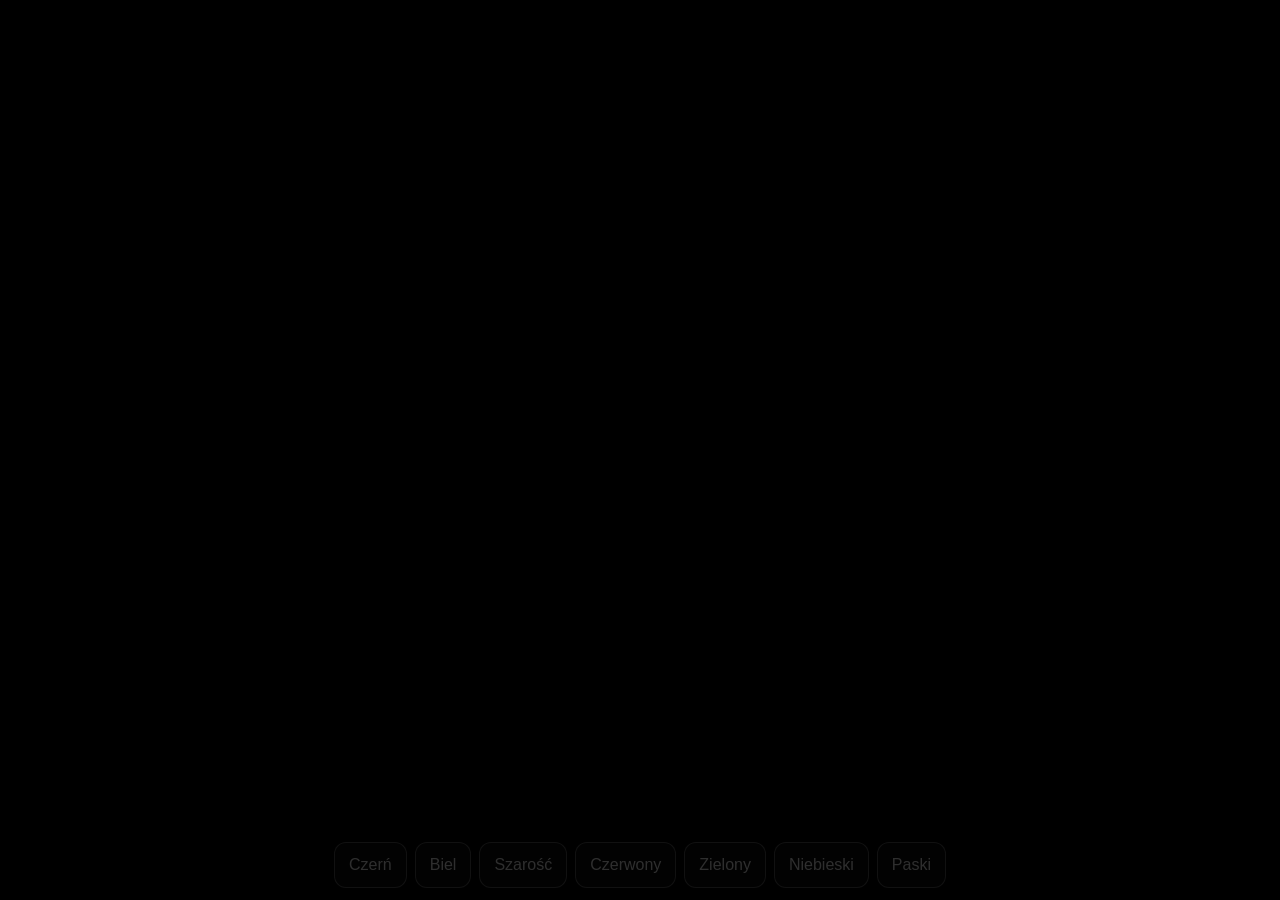
==== pattern.html @ 308473b1 "Add full-screen TV pattern player" ====
<!doctype html>
<html lang="pl"><head><meta charset="utf-8"><meta name="viewport" content="width=device-width,initial-scale=1,viewport-fit=cover"><meta name="theme-color" content="#000"><title>TV Test Patterns</title><link rel="stylesheet" href="./styles.css"></head>
<body class="pattern-page"><main class="pattern-screen"><canvas id="pattern" aria-label="Plansza testowa"></canvas></main>
<nav class="pattern-controls" aria-label="Sterowanie planszami"><button data-pattern="black">Czerń</button><button data-pattern="white">Biel</button><button data-pattern="gray">Szarość</button><button data-pattern="red">Czerwony</button><button data-pattern="green">Zielony</button><button data-pattern="blue">Niebieski</button><button data-pattern="bars">Paski</button></nav>
<script>
const canvas=document.querySelector("#pattern"),ctx=canvas.getContext("2d",{alpha:false});
function resize(){const dpr=Math.min(devicePixelRatio||1,2);canvas.width=Math.round(innerWidth*dpr);canvas.height=Math.round(innerHeight*dpr);draw(current);}
let current="black";
function draw(type){current=type;const w=canvas.width,h=canvas.height;ctx.fillStyle="#000";ctx.fillRect(0,0,w,h);
const colors={black:"#000000",white:"#ffffff",gray:"#808080",red:"#ff0000",green:"#00ff00",blue:"#0000ff"};
if(colors[type]){ctx.fillStyle=colors[type];ctx.fillRect(0,0,w,h);}
if(type==="bars"){const bars=["#ffffff","#ffff00","#00ffff","#00ff00","#ff00ff","#ff0000","#0000ff"];bars.forEach((c,i)=>{ctx.fillStyle=c;ctx.fillRect(i*w/7,0,w/7,h);});}}
document.querySelectorAll("[data-pattern]").forEach(button=>button.addEventListener("click",()=>draw(button.dataset.pattern)));
addEventListener("resize",resize);addEventListener("keydown",e=>{const keys=["black","white","gray","red","green","blue","bars"];const i=keys.indexOf(current);if(e.key==="ArrowRight")draw(keys[(i+1)%keys.length]);if(e.key==="ArrowLeft")draw(keys[(i+keys.length-1)%keys.length]);});
resize();
</script></body></html>
---- styles.css ----
:root{color-scheme:dark;--bg:#090a0c;--panel:#15171b;--line:#292c32;--text:#f4f5f7;--muted:#969ba5;--accent:#dce6ff;--safe-bottom:env(safe-area-inset-bottom,0px)}
*{box-sizing:border-box}
html{min-height:100%;background:var(--bg)}
body{margin:0;min-height:100vh;min-height:100svh;background:radial-gradient(ellipse at 80% -10%,#242b3b 0,transparent 42%),var(--bg);color:var(--text);font:16px/1.5 -apple-system,BlinkMacSystemFont,"SF Pro Display",sans-serif}
button,a{font:inherit}
.app-shell{width:min(100% - 32px,560px);margin:0 auto;padding:calc(24px + env(safe-area-inset-top,0px)) 0 calc(28px + var(--safe-bottom))}
.topbar{margin:8px 0 28px}.eyebrow{font-size:10px;letter-spacing:.16em;font-weight:750;color:#8e9bb4}.topline{display:flex;align-items:center;gap:12px}.topline h1{font-size:32px;letter-spacing:-.045em;margin:7px 0 0}.muted,.hint{color:var(--muted)}.muted{margin:5px 0 0;font-size:14px}.status-dot{width:8px;height:8px;border-radius:50%;background:#86c9a1;box-shadow:0 0 14px #86c9a155}
.device-card,.section{border:1px solid var(--line);border-radius:22px;background:linear-gradient(145deg,#1a1d23,#111317);padding:20px}
.device-card h2{font-size:20px;letter-spacing:-.025em;margin:9px 0 0}.tag-row{display:flex;gap:8px;margin-top:18px}.tag-row span{font-size:11px;padding:6px 10px;border-radius:999px;background:#252a33;color:#cbd3e2}
.section{margin-top:14px}.section-heading h2{font-size:20px;letter-spacing:-.03em;margin:5px 0 16px}.primary{width:100%;border:0;border-radius:15px;padding:16px 18px;background:#e8edf7;color:#11151c;font-weight:750;display:flex;justify-content:space-between;align-items:center}.primary:active{transform:scale(.99)}.hint{font-size:12px;margin:12px 2px 0}.info-row{display:flex;justify-content:space-between;align-items:center;gap:14px;padding:13px 0;border-top:1px solid var(--line);font-size:13px}.info-row strong{font-size:12px;color:#cbd0da}.info-row a{color:#dce6ff;text-decoration:none}.footer{font-size:11px;line-height:1.55;color:#777e89;padding:18px 5px}
.pattern-page{min-height:100vh;min-height:100svh;background:#000;color:#fff}.pattern-screen{position:fixed;inset:0;display:grid;place-items:center;background:#000}.pattern-screen canvas{width:100%;height:100%;object-fit:contain}.pattern-controls{position:fixed;left:12px;right:12px;bottom:calc(12px + env(safe-area-inset-bottom,0px));display:flex;gap:8px;justify-content:center;opacity:.18;transition:opacity .2s}.pattern-controls:focus-within,.pattern-controls:hover{opacity:1}.pattern-controls button{border:1px solid #ffffff55;background:#111d;color:#fff;border-radius:12px;padding:10px 14px}
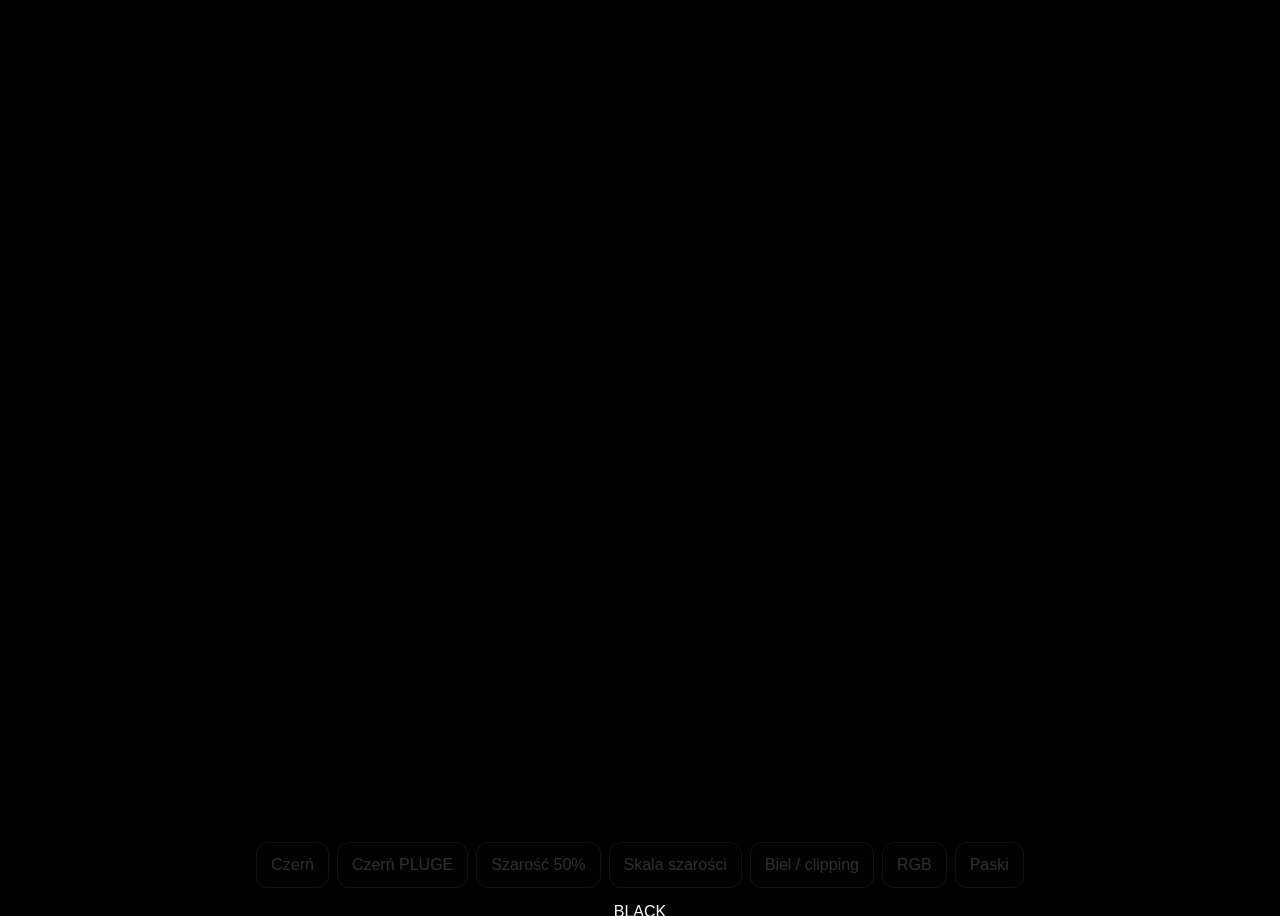
==== commit ea1861c6: "Expand TV pattern generator for grayscale and clipping tests" ====
--- a/pattern.html
+++ b/pattern.html
@@ -1,16 +1,23 @@
-<!doctype html>
-<html lang="pl"><head><meta charset="utf-8"><meta name="viewport" content="width=device-width,initial-scale=1,viewport-fit=cover"><meta name="theme-color" content="#000"><title>TV Test Patterns</title><link rel="stylesheet" href="./styles.css"></head>
-<body class="pattern-page"><main class="pattern-screen"><canvas id="pattern" aria-label="Plansza testowa"></canvas></main>
-<nav class="pattern-controls" aria-label="Sterowanie planszami"><button data-pattern="black">Czerń</button><button data-pattern="white">Biel</button><button data-pattern="gray">Szarość</button><button data-pattern="red">Czerwony</button><button data-pattern="green">Zielony</button><button data-pattern="blue">Niebieski</button><button data-pattern="bars">Paski</button></nav>
+<!doctype html><html lang="pl"><head><meta charset="utf-8"><meta name="viewport" content="width=device-width,initial-scale=1,viewport-fit=cover"><meta name="theme-color" content="#000"><title>TV Test Patterns</title><link rel="stylesheet" href="./styles.css"></head>
+<body class="pattern-page"><main class="pattern-screen"><canvas id="pattern" aria-label="Plansza testowa"></canvas><div id="pattern-label" class="pattern-label">BLACK</div></main>
+<nav class="pattern-controls" aria-label="Sterowanie planszami">
+<button data-pattern="black">Czerń</button><button data-pattern="pluge">Czerń PLUGE</button><button data-pattern="gray50">Szarość 50%</button><button data-pattern="graysteps">Skala szarości</button><button data-pattern="whiteclip">Biel / clipping</button><button data-pattern="rgb">RGB</button><button data-pattern="bars">Paski</button>
+</nav><p class="pattern-help">Wybierz wzorzec. Do pomiaru ustaw TV w trybie obrazu, który chcesz ocenić. Nie używaj zdjęć ekranu jako pomiaru absolutnego.</p>
 <script>
-const canvas=document.querySelector("#pattern"),ctx=canvas.getContext("2d",{alpha:false});
+const canvas=document.querySelector("#pattern"),ctx=canvas.getContext("2d",{alpha:false}),label=document.querySelector("#pattern-label");
+let current="black";const names={black:"BLACK",pluge:"BLACK LEVEL · PLUGE",gray50:"50% GRAY",graysteps:"GRAYSCALE STEPS",whiteclip:"WHITE CLIPPING",rgb:"RGB PRIMARY",bars:"COLOR BARS"};
 function resize(){const dpr=Math.min(devicePixelRatio||1,2);canvas.width=Math.round(innerWidth*dpr);canvas.height=Math.round(innerHeight*dpr);draw(current);}
-let current="black";
-function draw(type){current=type;const w=canvas.width,h=canvas.height;ctx.fillStyle="#000";ctx.fillRect(0,0,w,h);
-const colors={black:"#000000",white:"#ffffff",gray:"#808080",red:"#ff0000",green:"#00ff00",blue:"#0000ff"};
-if(colors[type]){ctx.fillStyle=colors[type];ctx.fillRect(0,0,w,h);}
-if(type==="bars"){const bars=["#ffffff","#ffff00","#00ffff","#00ff00","#ff00ff","#ff0000","#0000ff"];bars.forEach((c,i)=>{ctx.fillStyle=c;ctx.fillRect(i*w/7,0,w/7,h);});}}
-document.querySelectorAll("[data-pattern]").forEach(button=>button.addEventListener("click",()=>draw(button.dataset.pattern)));
-addEventListener("resize",resize);addEventListener("keydown",e=>{const keys=["black","white","gray","red","green","blue","bars"];const i=keys.indexOf(current);if(e.key==="ArrowRight")draw(keys[(i+1)%keys.length]);if(e.key==="ArrowLeft")draw(keys[(i+keys.length-1)%keys.length]);});
-resize();
+function rect(x,y,w,h,c){ctx.fillStyle=c;ctx.fillRect(x,y,w,h);}
+function draw(type){current=type;const w=canvas.width,h=canvas.height;rect(0,0,w,h,"#000");label.textContent=names[type]||type.toUpperCase();
+ if(type==="black"){}
+ if(type==="gray50")rect(0,0,w,h,"#808080");
+ if(type==="pluge"){rect(0,0,w,h,"#101010");const bw=w*.13,bh=h*.34,y=h*.33;rect(w*.5-bw*1.5,y,bw,bh,"#000");rect(w*.5-bw*.5,y,bw,bh,"#101010");rect(w*.5+bw*.5,y,bw,bh,"#202020");}
+ if(type==="graysteps"){const n=11;for(let i=0;i<n;i++){const v=Math.round(i*255/(n-1));rect(i*w/n,0,w/n+1,h,"rgb("+v+","+v+","+v+")");}}
+ if(type==="whiteclip"){rect(0,0,w,h,"#eeeeee");[235,240,245,250,255].forEach((v,i)=>{const bw=w*.12,x=w*.1+i*w*.16;rect(x,h*.3,bw,h*.4,"rgb("+v+","+v+","+v+")");});}
+ if(type==="rgb"){rect(0,0,w/3,h,"#ff0000");rect(w/3,0,w/3,h,"#00ff00");rect(2*w/3,0,w/3,h,"#0000ff");}
+ if(type==="bars"){const bars=["#ffffff","#ffff00","#00ffff","#00ff00","#ff00ff","#ff0000","#0000ff"];bars.forEach((c,i)=>rect(i*w/7,0,w/7+1,h,c));}
+}
+document.querySelectorAll("[data-pattern]").forEach(b=>b.addEventListener("click",()=>draw(b.dataset.pattern)));
+addEventListener("resize",resize);addEventListener("keydown",e=>{const keys=Object.keys(names),i=keys.indexOf(current);if(e.key==="ArrowRight")draw(keys[(i+1)%keys.length]);if(e.key==="ArrowLeft")draw(keys[(i+keys.length-1)%keys.length]);if(e.key===" "){document.querySelector(".pattern-controls").classList.toggle("controls-hidden");}});
+const initial=new URLSearchParams(location.search).get("pattern");resize();if(initial&&names[initial])draw(initial);
 </script></body></html>
